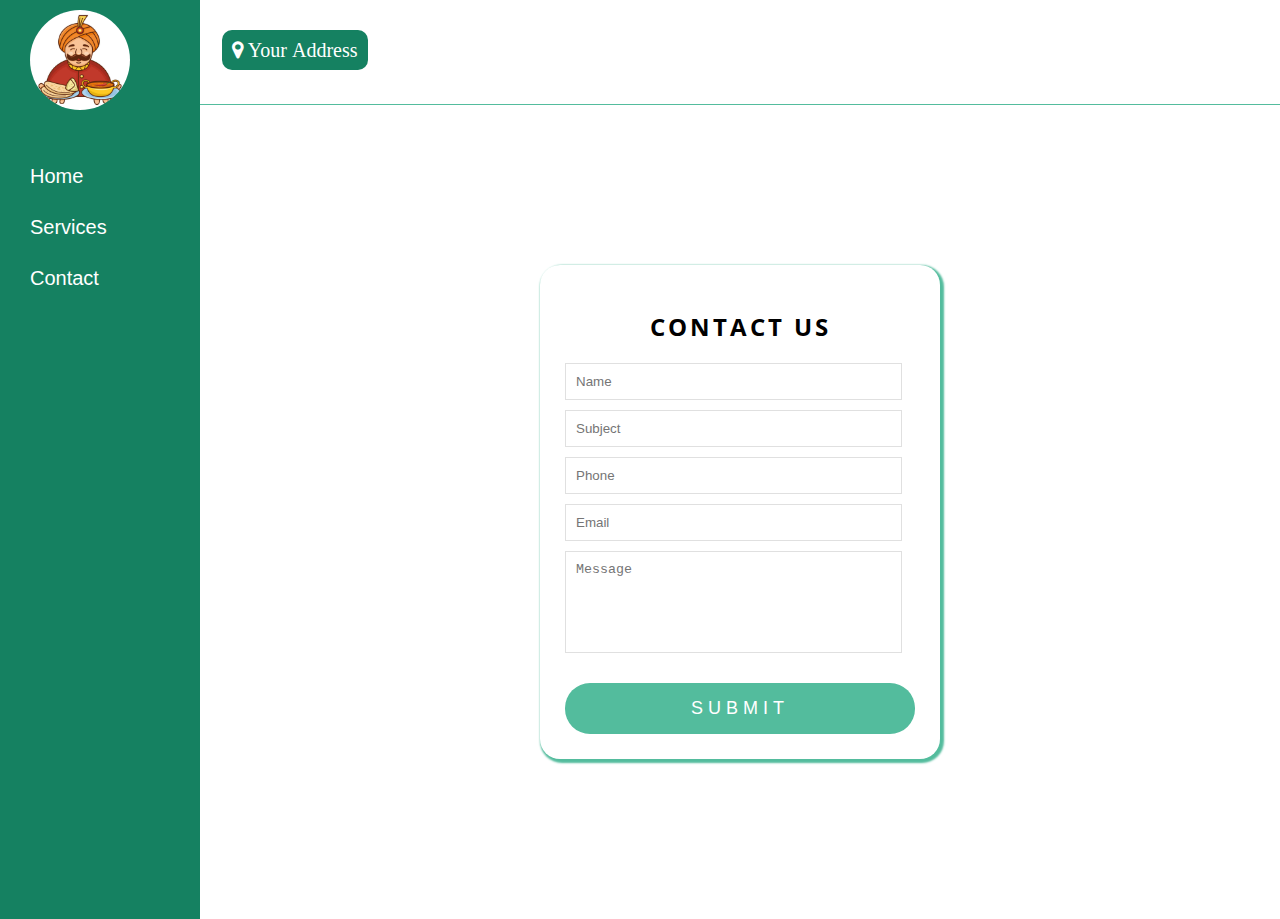
==== contact.html @ 2d8c191b "added other pages" ====
<!DOCTYPE html>
<html lang="en">
  <head>
    <meta charset="UTF-8" />
    <meta http-equiv="X-UA-Compatible" content="IE=edge" />
    <meta name="viewport" content="width=device-width, initial-scale=1.0" />
    <title>Surprise Meal</title>
    <link rel="stylesheet" href="./css/style.css" />
    <link rel="stylesheet" href="./css/contact.css" />
    <link
      rel="stylesheet"
      href="https://cdnjs.cloudflare.com/ajax/libs/font-awesome/4.7.0/css/font-awesome.min.css"
    />
  </head>

  <body>
    <!-- For Desktop -->
    <div class="container" tab-content>
      <div id="menu">
        <div class="title">
          <img src="./assert//images/logo.jpeg" alt="logo" />
        </div>
        <div class="menu-item">
          <a href="./index.html">Home</a>
          <a href="./services.html">Services</a>
          <a href="">Contact</a>
        </div>
      </div>
      <div id="food-container">
        <header id="header">
          <div class="address-box">
            <i class="fa fa-map-marker your-address" id="add-address">
              Your Address</i
            >
          </div>
        </header>
        <div id="food-items" class="desktop-food-items">
          <section class="wrapper">
            <h2>Contact us</h2>
            <div id="error_message"></div>
            <form id="myform" onsubmit="return validate();">
              <div class="input_field">
                <input type="text" placeholder="Name" id="name" />
              </div>
              <div class="input_field">
                <input type="text" placeholder="Subject" id="subject" />
              </div>
              <div class="input_field">
                <input type="text" placeholder="Phone" id="phone" />
              </div>
              <div class="input_field">
                <input type="text" placeholder="Email" id="email" />
              </div>
              <div class="input_field">
                <textarea placeholder="Message" id="message"></textarea>
              </div>
              <div class="submit-button">
                <input type="submit" />
              </div>
            </form>
          </section>
        </div>
      </div>
    </div>
    <!-- For Mobile -->
    <div id="mobile-view" class="mobile-view">
      <div class="mobile-top">
        <div class="logo-box">
          <img src="./assert/images/logo.jpeg" alt="" id="logo" />
          <i class="fa fa-map-marker your-address" id="m-add-address">
            Your Address</i
          >
        </div>
      </div>
      <div class="item-container">
        <section class="wrapper">
          <h2>Contact us</h2>
          <div id="error_message"></div>
          <form id="myform" onsubmit="return validate();">
            <div class="input_field">
              <input type="text" placeholder="Name" id="name" />
            </div>
            <div class="input_field">
              <input type="text" placeholder="Subject" id="subject" />
            </div>
            <div class="input_field">
              <input type="text" placeholder="Phone" id="phone" />
            </div>
            <div class="input_field">
              <input type="text" placeholder="Email" id="email" />
            </div>
            <div class="input_field">
              <textarea placeholder="Message" id="message"></textarea>
            </div>
            <div class="submit-button">
              <input type="submit" />
            </div>
          </form>
        </section>
      </div>
      <div class="mobile-footer">
        <a href="./index.html">Home</a>
        <a href="./services.html">Services</a>
        <a>Contact</a>
      </div>
    </div>
    <script type="text/javascript" src="./js/contact.js"></script>
  </body>
</html>
---- css/style.css ----
@import url("https://fonts.googleapis.com/css2?family=Open+Sans:wght@300&display=swap");
@import url("https://fonts.googleapis.com/css2?family=Aclonica&display=swap");

:root {
  --light-green: #53bc9d;
  --dark-green: #158161;
  --black: #0000;
  --white: #ffffff;
  --black: black;
}

html {
  height: 100%;
}

body {
  margin: 0;
  padding: 0;
  box-sizing: border-box;
  font-family: "Open Sans", sans-serif;
  height: 100%;
}

video {
  width: 100%;
  border-radius: 50px;
  box-shadow: rgba(0, 0, 0, 0.2) 0px 20px 30px;
}

.container {
  display: grid;
  grid-template-columns: 200px 1fr 210px;
  min-height: 100vh;
  min-height: -webkit-fill-available;
  overflow: hidden;
}
#menu {
  background: var(--dark-green);
}

.title {
  padding: 30px;
}

#menu img {
  width: 100px;
  border-radius: 50%;
  margin-top: -20px;
}
.border {
  width: 100px;
  height: 4px;
  margin: 3px 0 30px;
  border-radius: 2px;
  background: var(--dark-green);
}

.menu-item a {
  display: block;
  text-decoration: none;
  font-size: 20px;
  padding: 8px 30px;
  font-family: Verdana, Geneva, Tahoma, sans-serif;
  margin: 12px 0;
  color: var(--white);
  font-weight: 300;
}
.menu-item a:hover {
  background: var(--light-green);
  color: var(--white);
  border-radius: 10px;
}
#food-items {
  background: var(--white);
  overflow: auto;
  height: calc(100vh - 86px);
  padding: 0px 15px;
  scroll-behavior: smooth;
}
#header {
  display: flex;
  justify-content: space-between;
  align-items: center;
  padding: 30px 0;
  position: sticky;
  top: 0;
  z-index: 1;
  font-family: Verdana, Geneva, Tahoma, sans-serif;
}

::-webkit-scrollbar {
  display: none;
}
.your-address {
  color: var(--white);
  margin-left: 15%;
  background-color: var(--dark-green);
  padding: 10px 10px;
  border-radius: 10px;
  overflow: hidden;
  white-space: nowrap;
  text-overflow: ellipsis;
  cursor: pointer;
}
.your-address:hover {
  opacity: 0.8;
}
.address-box i {
  font-size: 20px;
}

.food-items {
  display: none;
}
.cart-toggle {
  display: none;
}
#cart-page {
  background: var(--white);
  margin: 40px 10px;
  margin-right: 50px;
  padding: 20px 30px;
  padding-bottom: 30px;
  position: relative;
}
#cart-title {
  font-size: 35px;
  margin: 0;
  color: indianred;
}
#cart-page table {
  width: 100%;
  margin-top: 20px;
  text-align: center;
}
#cart-page table thead td {
  font-size: 25px;
  padding-bottom: 10px;
}
.cart-button {
  outline: none;
  border: none;
  background: crimson;
  color: white;
  padding: 10px 25px;
  border-radius: 20px;
  font-size: 18px;
  text-transform: uppercase;
  bottom: 30px;
  margin: 15px 0;
  cursor: pointer;
}
#cart-page table tbody td {
  padding: 10px 0;
  font-size: 20px;
}
#cart-page table tbody button {
  outline: none;
  border: none;
  font-size: 16px;
  background: none;
  background: lightcoral;
  color: white;
  border-radius: 3px;
  cursor: pointer;
  margin: 0 5px;
}
#cart-page table tbody img {
  width: 75px;
  height: 75px;
  border-radius: 50%;
}
#your-cart,
.tablink {
  cursor: pointer;
}

.utilities i {
  font-size: 18px;
  font-weight: 525;
  border: 2px solid var(--dark-green);
  padding: 8px 16px;
  color: var(--dark-green);
  border-radius: 20px;
  cursor: pointer;
  margin: 0 16px;
}
.utilities i:hover {
  color: var(--white);
  background: var(--dark-green);
}
.utilities i:active {
  color: var(--white);
  background: var(--dark-green);
}
/*  */
#cart {
  color: var(--dark-green);
  padding: 30px 10px;
  overflow-y: scroll;
}

.item-menu {
  margin: 0;
  font-size: 28px;
  font-weight: 800;
}

#checkout {
  text-align: center;
  margin: 40px auto;
  border-radius: 20px;
  background: var(--dark-green);
  padding: 10px 18px;
}
#checkout p {
  margin: 15px 0;
}
#total-price,
#total-item {
  font-size: 20px;
  color: var(--white);
}
#delievery {
  font-size: 20px;
  color: var(--white);
}

.cart-button {
  border: 1px solid var(--white);
  background: var(--white);
  color: var(--dark-green);
  padding: 8px 15px;
  border-radius: 20px;
  font-size: 16px;
  text-transform: uppercase;
  margin: 15px 0;
  cursor: pointer;
}

.cart-button:hover {
  background-color: var(--dark-green);
  color: var(--white);
}

#mobile-view {
  display: none;
}

.list-card {
  display: flex;
  align-items: center;
  margin-top: 15px;
  border-radius: 25px;
  cursor: pointer;
  transition: 0.3s all ease-in-out;
}
.list-card:hover {
  background: rgb(255, 216, 222);
}
.list-card:hover img {
  transition: 0.5s all ease-in-out;
  transform: scale(1.2);
}
.list-card img {
  width: 50px;
  height: 50px;
  border-radius: 50%;
}
.list-name {
  font-size: 20px;
  margin: 0 10px;
  text-decoration: none;
  text-transform: capitalize;
  color: rgb(94, 43, 43);
}
.taste-header {
  padding-top: 40px;
  padding-bottom: 10px;
  position: sticky;
  top: 0;
  background: whitesmoke;
}
#biryani,
#paneer,
#chicken,
#vegetable,
#chinese,
#south-indian {
  margin-top: 40px;
}
#paneer #item-card,
#vegetable #item-card {
  background: rgb(218, 253, 188);
}
#chinese #item-card,
#south-indian #item-card {
  background: rgb(221, 243, 243);
}
#category-name {
  margin: 10px;
  font-size: 35px;
  color: coral;
  font-family: "Aclonica", sans-serif;
}
#item-card {
  width: 180px;
  height: 220px;
  padding: 10px;
  margin: 10px;
  display: inline-block;
  border-radius: 5px;
  background: rgb(253, 221, 226);
  cursor: pointer;
  transition: 0.5s all step-end;
}
#item-card:hover img {
  transform: scale(1.2);
}
#card-top {
  display: flex;
  margin: 5px 0;
  justify-content: space-between;
}
#rating {
  padding: 7px;
  color: var(--white);
  background-color: sienna;
  font-size: 14px;
  border-radius: 15px;
}
.fa-plus {
  padding: 6px;
  border-radius: 50%;
  background: white;
  cursor: pointer;
}
.toggle-heart {
  background: orangered;
  color: white;
}
#item-card img {
  width: 120px;
  height: 120px;
  border-radius: 50%;
  margin: auto;
  display: block;
  margin-bottom: 15px;
  transition: 0.5s all ease-in-out;
}
#item-name {
  margin: 5px 0;
  font-weight: 600;
  color: darkslategray;
  font-size: 18px;
}
#item-price {
  margin: 0;
  color: rgb(2, 27, 27);
  font-weight: 500;
  font-size: 18px;
}

#mobile-total-amount {
  display: none;
}

@media screen and (max-width: 844px) {
  .utilities i {
    margin: 0 5px;
  }
}

@media screen and (max-width: 800px) and (-webkit-min-device-pixel-ratio: 2) {
  .container {
    display: none;
  }
  #mobile-view {
    display: grid;
    grid-template-rows: 120px 1fr 50px;
    height: 100%;
    overflow: hidden;

    width: 100vw;
  }
  .mobile-top {
    padding: 5px 15px;
    background: white;
    z-index: 1;
  }
  .item-container {
    overflow-y: scroll;
  }
  .logo-box,
  .top-menu {
    display: flex;
    justify-content: space-between;
    align-items: center;
  }
  #logo {
    width: 90px;
    height: 70px;
  }
  .logo-box .your-address {
    font-size: 18px;
    width: 150px;
    text-transform: capitalize;
    white-space: nowrap;
    overflow: hidden;
    text-overflow: ellipsis;
    text-align: center;
  }
  .top-menu {
    color: indianred;
  }
  .top-menu i {
    font-size: 25px;
    cursor: pointer;
    padding: 12px 5px;
    border-radius: 50%;
  }

  .m-cart-toggle {
    color: white;
    background: lightcoral;
  }
  .category-header {
    display: flex;
    justify-content: space-evenly;
    width: 100vw;
    overflow-x: scroll;
    position: sticky;
    top: 0;
    background: white;
    z-index: 1;
    border-bottom: 2px solid rgba(219, 219, 219, 0.527);
    border-top: 1px solid rgb(219, 219, 219);
    margin: 0;
    padding: 10px 0;
    transform: translateZ(0);
    -webkit-transform: translateZ(0);
  }
  .toggle-category {
    display: none;
    position: relative;
  }
  .list-card {
    margin: 0 10px;
    text-align: center;
  }
  .list-card img {
    width: 60px;
    height: 60px;
    border-radius: 50%;
  }
  .list-card:hover {
    background: none;
  }
  .list-card:hover img {
    transform: none;
    transition: none;
  }
  .list-name {
    margin: 5px 0;
    color: coral;
    width: max-content;
    font-size: 16px;
  }
  #food-items {
    padding: 5px 10px;
  }

  .mobile-footer {
    display: flex;
    justify-content: space-between;
    align-items: center;
    padding: 5px 15px;
    background: white;
    border-top: 1px solid rgb(219, 219, 219);
  }
  .mobile-footer {
    color: indianred;
    text-transform: uppercase;
    font-size: 16px;
    position: static;
  }
  #category-name {
    font-size: 25px;
    font-family: "Aclonica", sans-serif;
  }
  #item-card {
    width: 150px;
    height: 200px;
  }
  #item-card img {
    width: 100px;
    height: 100px;
  }
  #item-name,
  #item-price {
    font-size: 16px;
  }
  .list-card {
    flex-direction: column;
  }
  #cart-page {
    margin: 3px 0;
    padding: 10px 5px;
    padding-bottom: 30px;
    border-top: 1px solid rgb(219, 219, 219);
  }
  #cart-page table thead td {
    font-size: 20px;
  }
  #cart-page table tbody td {
    font-size: 18px;
  }
  #cart-page table tbody img {
    width: 60px;
    height: 60px;
  }
  #cart-title {
    font-size: 25px;
    display: inline-block;
    font-family: "Aclonica", sans-serif;
  }
  #m-total-amount {
    display: inline-block;
    color: lightcoral;
    padding: 5px 10px;
    margin: 0;
    border: 1px solid lightcoral;
    float: right;
  }
  .cart-btn {
    font-size: 14px;
    background: lightcoral;
    padding: 8px 15px;
    margin: auto;
  }
  .btn-box {
    text-align: center;
  }
}

@media screen and (max-width: 400px) and (-webkit-min-device-pixel-ratio: 2) {
  #mobile-view {
    min-height: -webkit-fill-available;
  }
  #item-card {
    height: 200px;
    width: 200px;
  }
  #food-items {
    padding: 10px 20px;
  }
  #biryani,
  #paneer,
  #chicken,
  #vegetable,
  #chinese,
  #south-indian {
    margin-top: 30px;
    display: flex;
    flex-direction: column;
    align-items: center;
  }
}

.mobile-footer a{
  text-decoration: none;
  color: red;
}
---- css/contact.css ----
.container {
  grid-template-columns: 200px 1fr;
}

#header {
  border-bottom: 1px solid #53bc9d;
}

#food-items {
  display: flex;
  justify-content: center;
  align-items: center;
}

.wrapper {
  max-width: 350px;
  width: 100%;
  background: #fff;
  padding: 25px;
  border-radius: 20px;
  box-shadow: 2px 2px 2px 2px #53bc9d;
}

.wrapper h2 {
  text-align: center;
  margin-bottom: 20px;
  text-transform: uppercase;
  letter-spacing: 3px;
}

.wrapper .input_field {
  margin-bottom: 10px;
}

.wrapper .input_field input[type="text"],
.wrapper textarea {
  border: 1px solid #e0e0e0;
  width: 90%;
  padding: 10px;
}

.wrapper textarea {
  resize: none;
  height: 80px;
}

.wrapper .submit-button input[type="submit"] {
  border: 0px;
  margin-top: 15px;
  padding: 15px 0;
  text-align: center;
  width: 100%;
  background-color: #53bc9d;
  color: #332902;
  text-transform: uppercase;
  letter-spacing: 5px;
  border-radius: 25px;
  cursor: pointer;
  color: white;
  font-size: 18px;
}

.wrapper .submit-button input[type="submit"]:hover {
    background-color: #158161;
  }

#error_message {
  margin-bottom: 20px;
  background: #fe8b8e;
  padding: 0px;
  text-align: center;
  font-size: 14px;
  transition: all 0.5s ease;
}

@media screen and (max-width: 800px) and (-webkit-min-device-pixel-ratio: 2) {
  .item-container {
    display: flex;
    justify-content: center;
    align-items: center;
  }
}

@media screen and (max-width: 540px){
.wrapper{
    max-width: 250px;
}
}
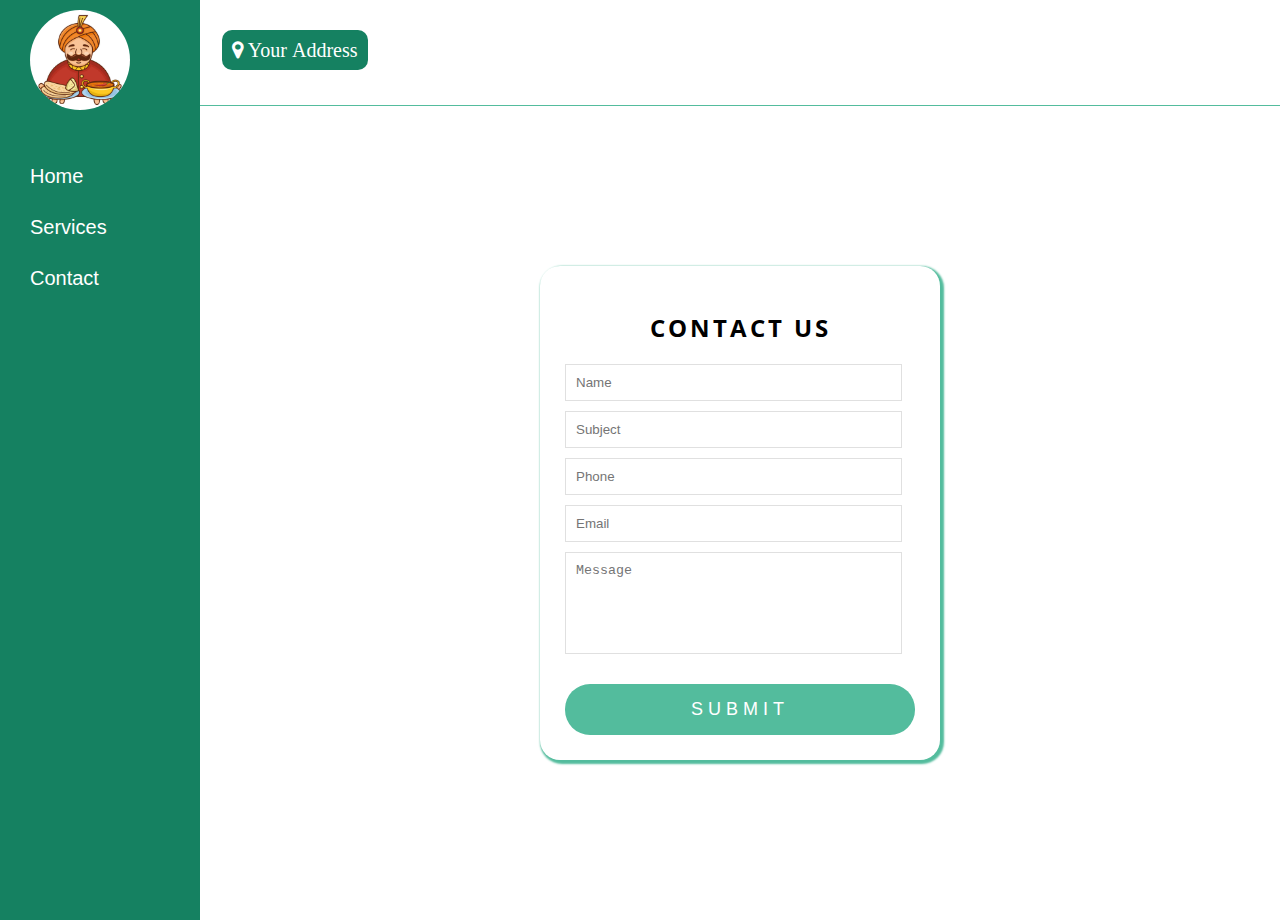
==== commit 42771d79: "updated ui" ====
--- a/contact.html
+++ b/contact.html
@@ -37,7 +37,7 @@
         <div id="food-items" class="desktop-food-items">
           <section class="wrapper">
             <h2>Contact us</h2>
-            <div id="error_message"></div>
+            <div id="error-message"></div>
             <form id="myform" onsubmit="return validate();">
               <div class="input_field">
                 <input type="text" placeholder="Name" id="name" />
@@ -75,7 +75,7 @@
       <div class="item-container">
         <section class="wrapper">
           <h2>Contact us</h2>
-          <div id="error_message"></div>
+          <div id="m-error-message"></div>
           <form id="myform" onsubmit="return validate();">
             <div class="input_field">
               <input type="text" placeholder="Name" id="name" />
--- a/css/style.css
+++ b/css/style.css
@@ -48,7 +48,7 @@
   margin-top: -20px;
 }
 .border {
-  width: 100px;
+  /* width: 100px; */
   height: 4px;
   margin: 3px 0 30px;
   border-radius: 2px;
@@ -85,7 +85,6 @@
   position: sticky;
   top: 0;
   z-index: 1;
-  font-family: Verdana, Geneva, Tahoma, sans-serif;
 }
 
 ::-webkit-scrollbar {
@@ -328,6 +327,9 @@
   background-color: sienna;
   font-size: 14px;
   border-radius: 15px;
+}
+.fa{
+  -webkit-font-smoothing:auto!important;
 }
 .fa-plus {
   padding: 6px;
--- a/css/contact.css
+++ b/css/contact.css
@@ -61,10 +61,18 @@
 }
 
 .wrapper .submit-button input[type="submit"]:hover {
-    background-color: #158161;
-  }
+  background-color: #158161;
+}
 
-#error_message {
+#error-message {
+  margin-bottom: 20px;
+  background: #fe8b8e;
+  padding: 0px;
+  text-align: center;
+  font-size: 14px;
+  transition: all 0.5s ease;
+}
+#m-error-message {
   margin-bottom: 20px;
   background: #fe8b8e;
   padding: 0px;
@@ -81,8 +89,8 @@
   }
 }
 
-@media screen and (max-width: 540px){
-.wrapper{
+@media screen and (max-width: 540px) {
+  .wrapper {
     max-width: 250px;
-}
+  }
 }